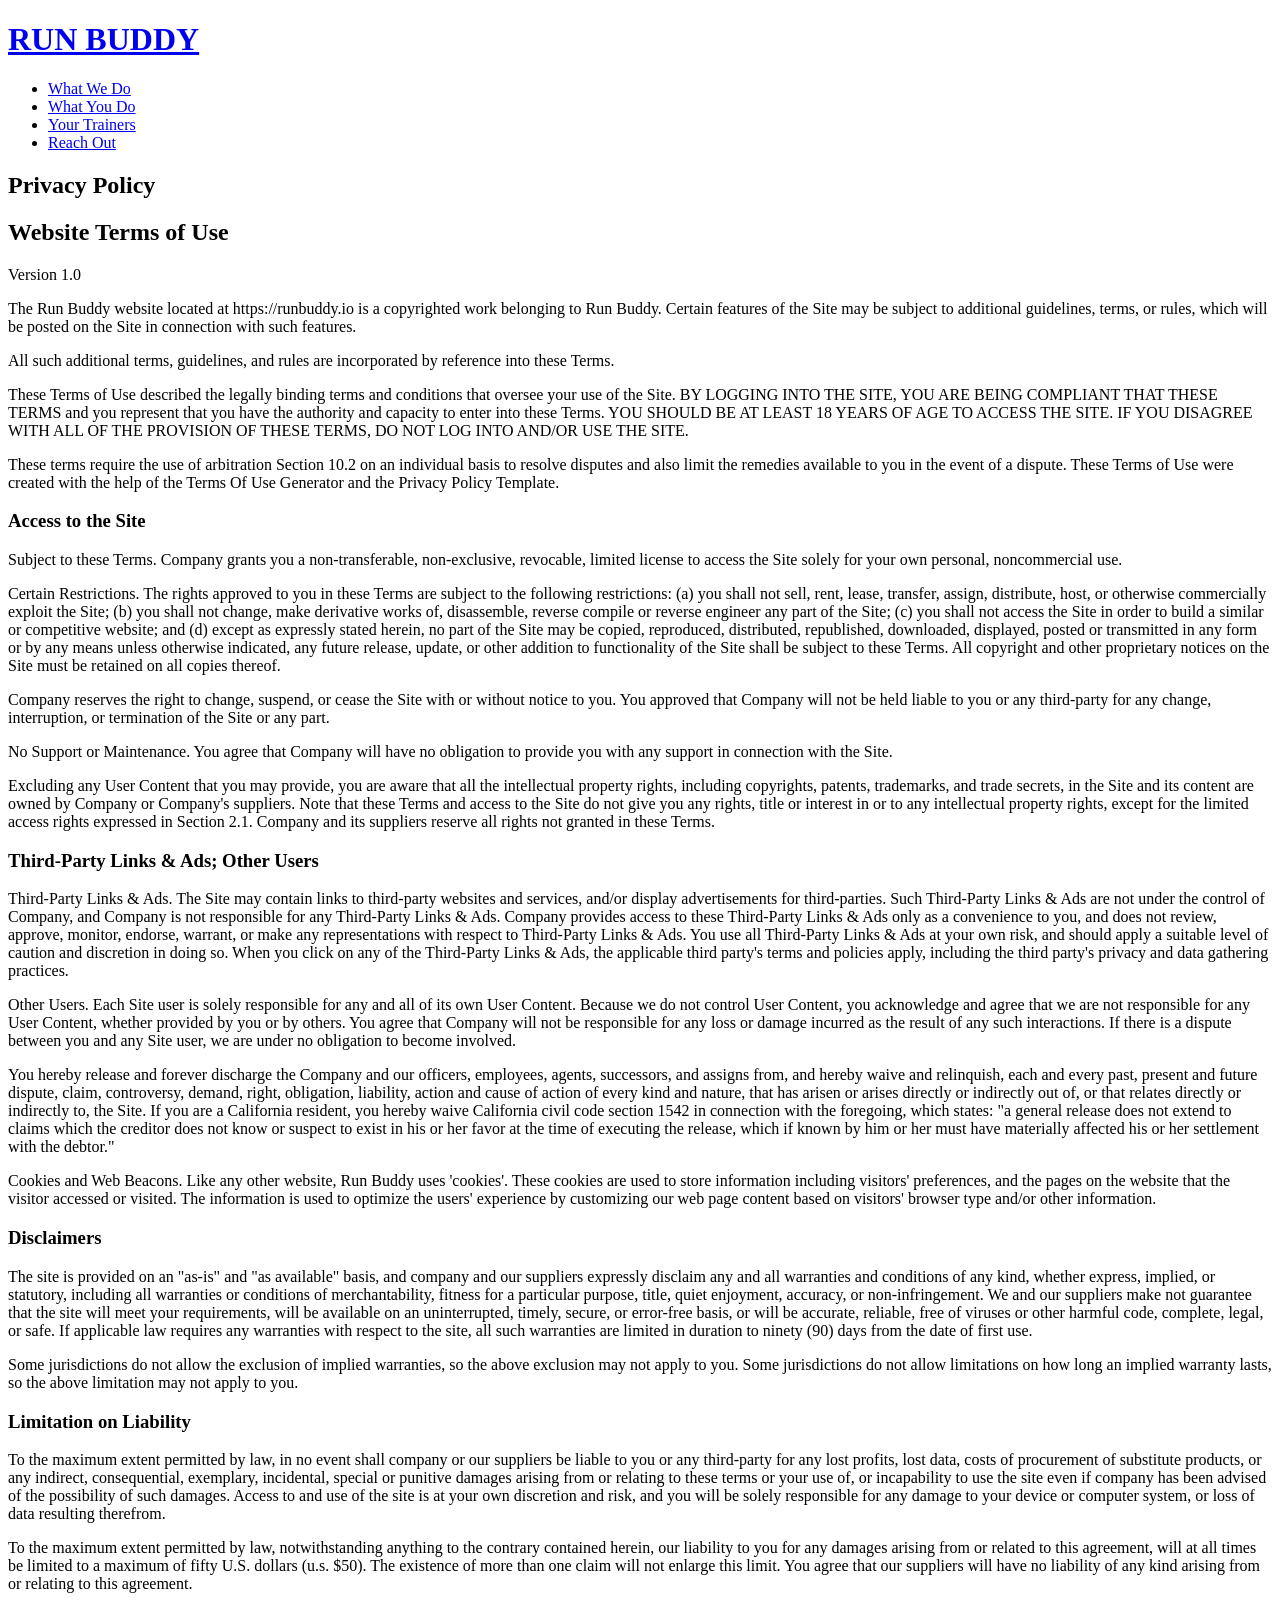
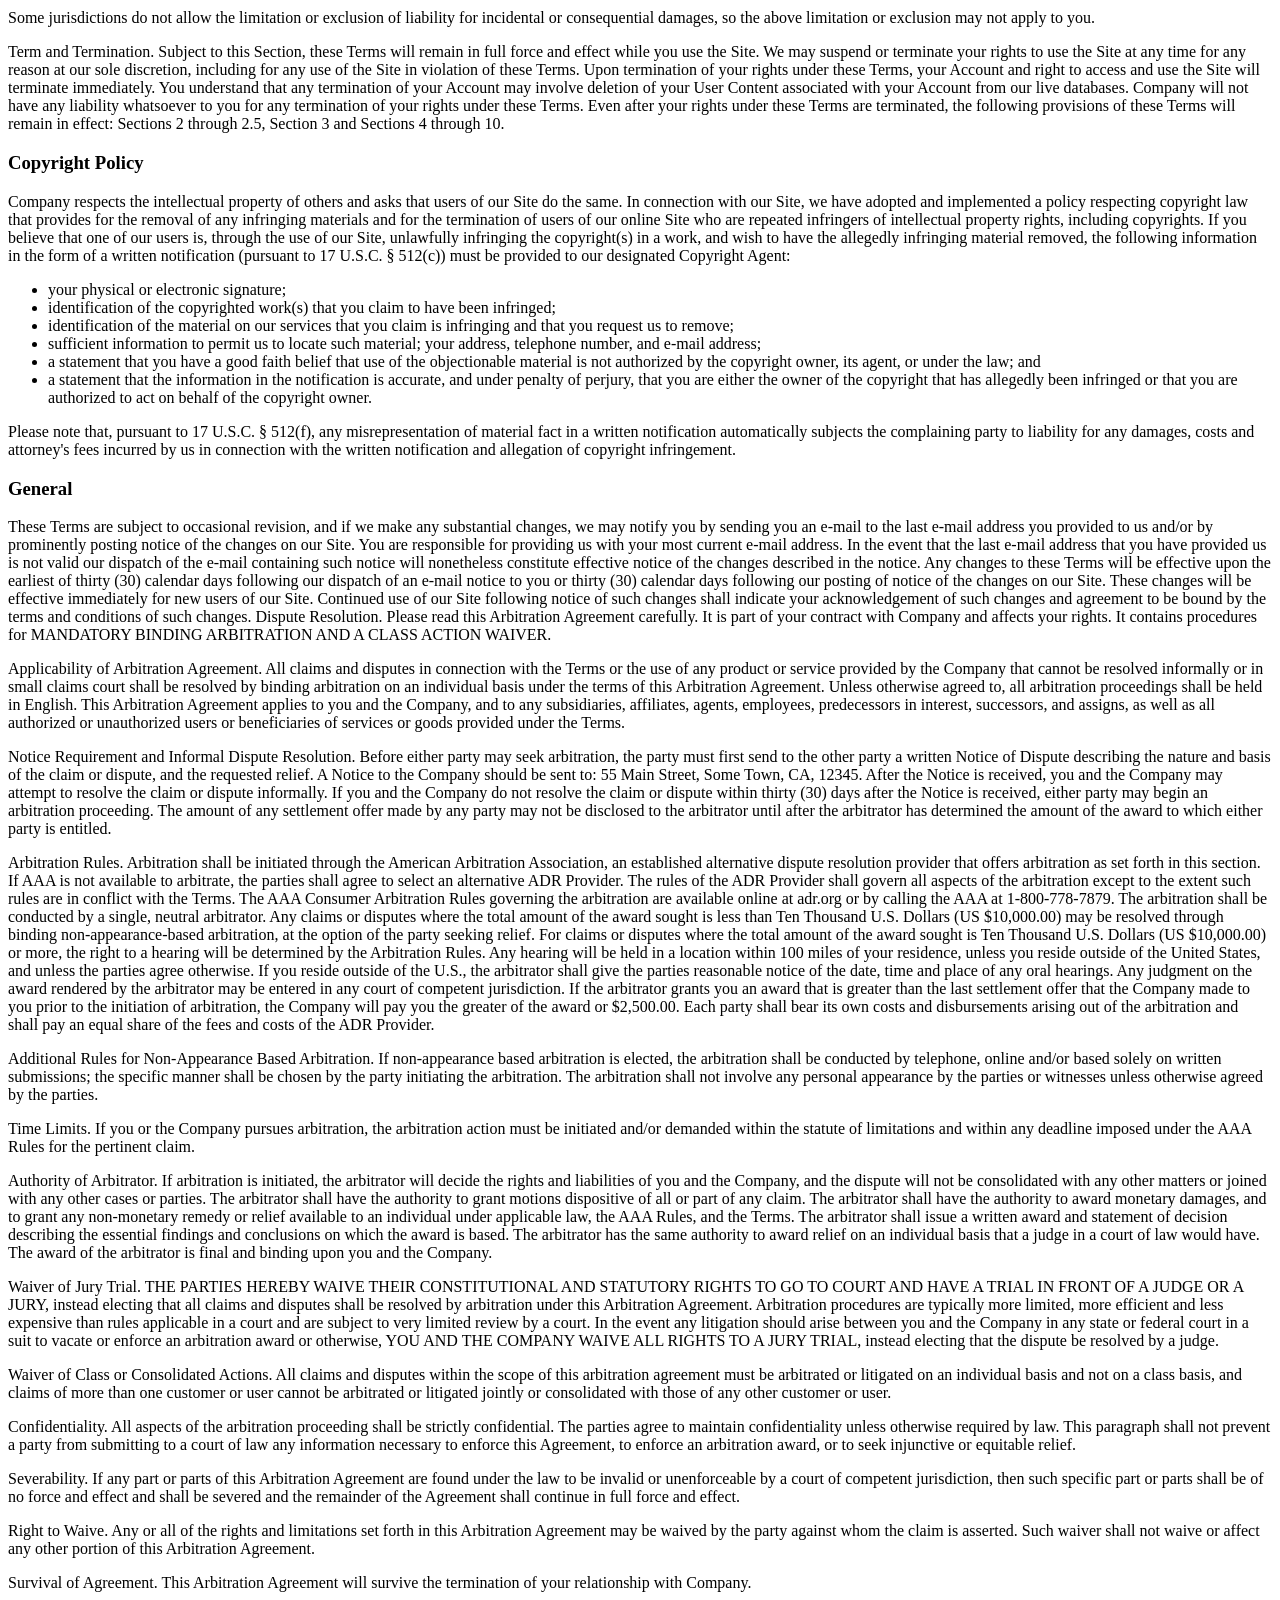
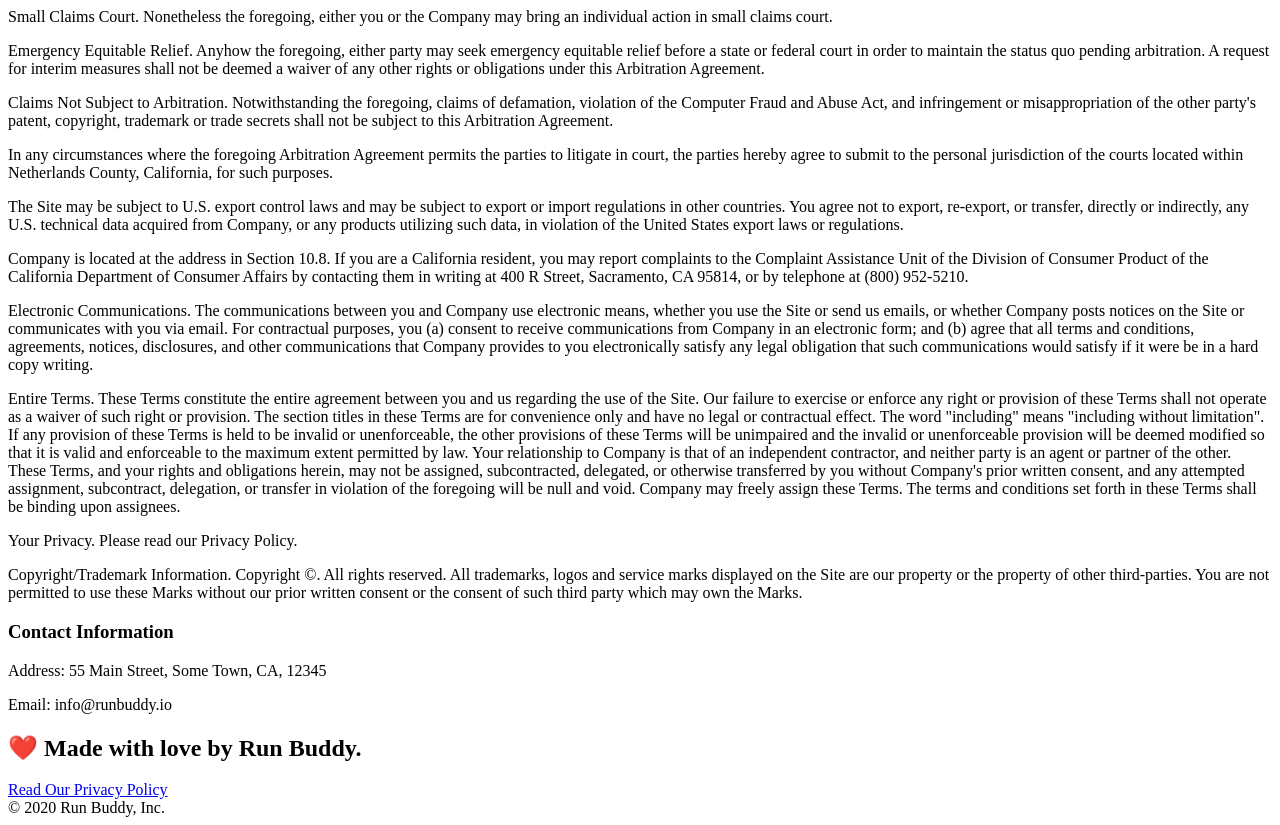
==== privacy-policy.html @ 6be56d96 "modified privacy page" ====
<!DOCTYPE html>
<html lang="en">
    <head>
        <meta http-equiv="Content-Type" content="text/html; charset=UTF-8" />
        <meta name="viewport" content="width=device-width, initial-scale=1.0">
        <title>Privacy Policy - Run Buddy</title>
        <link rel="stylesheet" href="./assets/css/styles.css"/>
        <link rel="stylesheet" href="./assets/css/secondary-styles.css"/>
        

    </head>
    <body>
        <!-- navigation -->
        <header>

            <h1>
                <a href="./index.html">RUN BUDDY</a>
            </h1>            
            <nav>       
                <!-- Unordered list element -->
                <ul>
                    <!-- List item element -->
                    <li>
                        <!-- Anchor element -->
                        <!-- making all of these lead back to home page-->
                        <a href="./index.html#what-we-do">What We Do</a>
                    </li>
                    <li>
                        <a href="./index.html#what-you-do">What You Do</a>
                    </li>
                    <li>
                        <a href="./index.html#your-trainers">Your Trainers</a>
                    </li>
                    <li>
                        <a href="./index.html#reach-out">Reach Out</a>
                    </li>
                </ul>
            </nav>
          </header>
        <section class="hero hero-secondary">
            <h2 class="page-title">
                Privacy Policy
            </h2>
        </section>
            <article class="policy-text">
                <h2 class="terms-of-use">
                    Website Terms of Use
                </h2>
            
                  <p>
                    Version 1.0
                  </p>
            
                  <p>
                    The Run Buddy website located at https://runbuddy.io is a copyrighted work belonging to Run Buddy. Certain
                    features of the Site may be subject to additional guidelines, terms, or rules, which will be posted on the Site
                    in connection with such features.
                  </p>
            
                  <p>
                    All such additional terms, guidelines, and rules are incorporated by reference into these Terms.
                  </p>
            
                  <p>
                    These Terms of Use described the legally binding terms and conditions that oversee your use of the Site. BY
                    LOGGING INTO THE SITE, YOU ARE BEING COMPLIANT THAT THESE TERMS and you represent that you have the authority
                    and capacity to enter into these Terms. YOU SHOULD BE AT LEAST 18 YEARS OF AGE TO ACCESS THE SITE. IF YOU
                    DISAGREE WITH ALL OF THE PROVISION OF THESE TERMS, DO NOT LOG INTO AND/OR USE THE SITE.
                  </p>
            
                  <p>
                    These terms require the use of arbitration Section 10.2 on an individual basis to resolve disputes and also
                    limit the remedies available to you in the event of a dispute. These Terms of Use were created with the help of
                    the Terms Of Use Generator and the Privacy Policy Template.
                  </p>
            
                  <h3>
                    Access to the Site
                  </h3>
            
                  <p>
                    Subject to these Terms. Company grants you a non-transferable, non-exclusive, revocable, limited license to
                    access the Site solely for your own personal, noncommercial use.
                  </p>
            
                  <p>
                    Certain Restrictions. The rights approved to you in these Terms are subject to the following restrictions: (a)
                    you shall not sell, rent, lease, transfer, assign, distribute, host, or otherwise commercially exploit the Site;
                    (b) you shall not change, make derivative works of, disassemble, reverse compile or reverse engineer any part of
                    the Site; (c) you shall not access the Site in order to build a similar or competitive website; and (d) except
                    as expressly stated herein, no part of the Site may be copied, reproduced, distributed, republished, downloaded,
                    displayed, posted or transmitted in any form or by any means unless otherwise indicated, any future release,
                    update, or other addition to functionality of the Site shall be subject to these Terms. All copyright and other
                    proprietary notices on the Site must be retained on all copies thereof.
                  </p>
            
                  <p>
                    Company reserves the right to change, suspend, or cease the Site with or without notice to you. You approved
                    that Company will not be held liable to you or any third-party for any change, interruption, or termination of
                    the Site or any part.
                  </p>
            
                  <p>
                    No Support or Maintenance. You agree that Company will have no obligation to provide you with any support in
                    connection with the Site.
                  </p>
            
                  <p>
                    Excluding any User Content that you may provide, you are aware that all the intellectual property rights,
                    including copyrights, patents, trademarks, and trade secrets, in the Site and its content are owned by Company
                    or Company's suppliers. Note that these Terms and access to the Site do not give you any rights, title or
                    interest in or to any intellectual property rights, except for the limited access rights expressed in Section
                    2.1. Company and its suppliers reserve all rights not granted in these Terms.
                  </p>
            
                  <h3>
                    Third-Party Links & Ads; Other Users
                  </h3>
            
                  <p>
                    Third-Party Links & Ads. The Site may contain links to third-party websites and services, and/or display
                    advertisements for third-parties. Such Third-Party Links & Ads are not under the control of Company, and Company
                    is not responsible for any Third-Party Links & Ads. Company provides access to these Third-Party Links & Ads
                    only as a convenience to you, and does not review, approve, monitor, endorse, warrant, or make any
                    representations with respect to Third-Party Links & Ads. You use all Third-Party Links & Ads at your own risk,
                    and should apply a suitable level of caution and discretion in doing so. When you click on any of the
                    Third-Party Links & Ads, the applicable third party's terms and policies apply, including the third party's
                    privacy and data gathering practices.
                  </p>
            
                  <p>
                    Other Users. Each Site user is solely responsible for any and all of its own User Content. Because we do not
                    control User Content, you acknowledge and agree that we are not responsible for any User Content, whether
                    provided by you or by others. You agree that Company will not be responsible for any loss or damage incurred as
                    the result of any such interactions. If there is a dispute between you and any Site user, we are under no
                    obligation to become involved.
                  </p>
            
                  <p>
                    You hereby release and forever discharge the Company and our officers, employees, agents, successors, and
                    assigns from, and hereby waive and relinquish, each and every past, present and future dispute, claim,
                    controversy, demand, right, obligation, liability, action and cause of action of every kind and nature, that has
                    arisen or arises directly or indirectly out of, or that relates directly or indirectly to, the Site. If you are
                    a California resident, you hereby waive California civil code section 1542 in connection with the foregoing,
                    which states: "a general release does not extend to claims which the creditor does not know or suspect to exist
                    in his or her favor at the time of executing the release, which if known by him or her must have materially
                    affected his or her settlement with the debtor."
                  </p>
            
                  <p>
                    Cookies and Web Beacons. Like any other website, Run Buddy uses 'cookies'. These cookies are used to store
                    information including visitors' preferences, and the pages on the website that the visitor accessed or visited.
                    The information is used to optimize the users' experience by customizing our web page content based on visitors'
                    browser type and/or other information.
                  </p>
            
                  <h3>
                    Disclaimers
                  </h3>
            
                  <p>
                    The site is provided on an "as-is" and "as available" basis, and company and our suppliers expressly disclaim
                    any and all warranties and conditions of any kind, whether express, implied, or statutory, including all
                    warranties or conditions of merchantability, fitness for a particular purpose, title, quiet enjoyment, accuracy,
                    or non-infringement. We and our suppliers make not guarantee that the site will meet your requirements, will be
                    available on an uninterrupted, timely, secure, or error-free basis, or will be accurate, reliable, free of
                    viruses or other harmful code, complete, legal, or safe. If applicable law requires any warranties with respect
                    to the site, all such warranties are limited in duration to ninety (90) days from the date of first use.
                  </p>
            
                  <p>
                    Some jurisdictions do not allow the exclusion of implied warranties, so the above exclusion may not apply to
                    you. Some jurisdictions do not allow limitations on how long an implied warranty lasts, so the above limitation
                    may not apply to you.
                  </p>
            
                  <h3>
                    Limitation on Liability
                  </h3>
            
                  <p>
                    To the maximum extent permitted by law, in no event shall company or our suppliers be liable to you or any
                    third-party for any lost profits, lost data, costs of procurement of substitute products, or any indirect,
                    consequential, exemplary, incidental, special or punitive damages arising from or relating to these terms or
                    your use of, or incapability to use the site even if company has been advised of the possibility of such
                    damages. Access to and use of the site is at your own discretion and risk, and you will be solely responsible
                    for any damage to your device or computer system, or loss of data resulting therefrom.
                  </p>
            
                  <p>
                    To the maximum extent permitted by law, notwithstanding anything to the contrary contained herein, our liability
                    to you for any damages arising from or related to this agreement, will at all times be limited to a maximum of
                    fifty U.S. dollars (u.s. $50). The existence of more than one claim will not enlarge this limit. You agree that
                    our suppliers will have no liability of any kind arising from or relating to this agreement.
                  </p>
            
                  <p>
                    Some jurisdictions do not allow the limitation or exclusion of liability for incidental or consequential
                    damages, so the above limitation or exclusion may not apply to you.
                  </p>
            
                  <p>
                    Term and Termination. Subject to this Section, these Terms will remain in full force and effect while you use
                    the Site. We may suspend or terminate your rights to use the Site at any time for any reason at our sole
                    discretion, including for any use of the Site in violation of these Terms. Upon termination of your rights under
                    these Terms, your Account and right to access and use the Site will terminate immediately. You understand that
                    any termination of your Account may involve deletion of your User Content associated with your Account from our
                    live databases. Company will not have any liability whatsoever to you for any termination of your rights under
                    these Terms. Even after your rights under these Terms are terminated, the following provisions of these Terms
                    will remain in effect: Sections 2 through 2.5, Section 3 and Sections 4 through 10.
                  </p>
            
                  <h3>
                    Copyright Policy
                  </h3>
            
                  <p>
                    Company respects the intellectual property of others and asks that users of our Site do the same. In connection
                    with our Site, we have adopted and implemented a policy respecting copyright law that provides for the removal
                    of any infringing materials and for the termination of users of our online Site who are repeated infringers of
                    intellectual property rights, including copyrights. If you believe that one of our users is, through the use of
                    our Site, unlawfully infringing the copyright(s) in a work, and wish to have the allegedly infringing material
                    removed, the following information in the form of a written notification (pursuant to 17 U.S.C. § 512(c)) must
                    be provided to our designated Copyright Agent:
                  </p>
            
                  <ul>
                    <li>
                      your physical or electronic signature;
                    </li>
                    <li>
                      identification of the copyrighted work(s) that you claim to have been infringed;
                    </li>
                    <li>
                      identification of the material on our services that you claim is infringing and that you request us to remove;
                    </li>
                    <li>
                      sufficient information to permit us to locate such material; your address, telephone number, and e-mail
                      address;
                    </li>
                    <li>
                      a statement that you have a good faith belief that use of the objectionable material is not authorized by the
                      copyright owner, its agent, or under the law; and
                    </li>
                    <li>
                      a statement that the information in the notification is accurate, and under penalty of perjury, that you are
                      either the owner of the copyright that has allegedly been infringed or that you are authorized to act on
                      behalf of the copyright owner.
                    </li>
                  </ul>
            
                  <p>
                    Please note that, pursuant to 17 U.S.C. § 512(f), any misrepresentation of material fact in a written
                    notification automatically subjects the complaining party to liability for any damages, costs and attorney's
                    fees incurred by us in connection with the written notification and allegation of copyright infringement.
                  </p>
            
                  <h3>
                    General
                  </h3>
            
                  <p>
                    These Terms are subject to occasional revision, and if we make any substantial changes, we may notify you by
                    sending you an e-mail to the last e-mail address you provided to us and/or by prominently posting notice of the
                    changes on our Site. You are responsible for providing us with your most current e-mail address. In the event
                    that the last e-mail address that you have provided us is not valid our dispatch of the e-mail containing such
                    notice will nonetheless constitute effective notice of the changes described in the notice. Any changes to these
                    Terms will be effective upon the earliest of thirty (30) calendar days following our dispatch of an e-mail
                    notice to you or thirty (30) calendar days following our posting of notice of the changes on our Site. These
                    changes will be effective immediately for new users of our Site. Continued use of our Site following notice of
                    such changes shall indicate your acknowledgement of such changes and agreement to be bound by the terms and
                    conditions of such changes. Dispute Resolution. Please read this Arbitration Agreement carefully. It is part of
                    your contract with Company and affects your rights. It contains procedures for MANDATORY BINDING ARBITRATION AND
                    A CLASS ACTION WAIVER.
                  </p>
            
                  <p>
                    Applicability of Arbitration Agreement. All claims and disputes in connection with the Terms or the use of any
                    product or service provided by the Company that cannot be resolved informally or in small claims court shall be
                    resolved by binding arbitration on an individual basis under the terms of this Arbitration Agreement. Unless
                    otherwise agreed to, all arbitration proceedings shall be held in English. This Arbitration Agreement applies to
                    you and the Company, and to any subsidiaries, affiliates, agents, employees, predecessors in interest,
                    successors, and assigns, as well as all authorized or unauthorized users or beneficiaries of services or goods
                    provided under the Terms.
                  </p>
            
                  <p>
                    Notice Requirement and Informal Dispute Resolution. Before either party may seek arbitration, the party must
                    first send to the other party a written Notice of Dispute describing the nature and basis of the claim or
                    dispute, and the requested relief. A Notice to the Company should be sent to: 55 Main Street, Some Town, CA,
                    12345. After the Notice is received, you and the Company may attempt to resolve the claim or dispute informally.
                    If you and the Company do not resolve the claim or dispute within thirty (30) days after the Notice is received,
                    either party may begin an arbitration proceeding. The amount of any settlement offer made by any party may not
                    be disclosed to the arbitrator until after the arbitrator has determined the amount of the award to which either
                    party is entitled.
                  </p>
            
                  <p>
                    Arbitration Rules. Arbitration shall be initiated through the American Arbitration Association, an established
                    alternative dispute resolution provider that offers arbitration as set forth in this section. If AAA is not
                    available to arbitrate, the parties shall agree to select an alternative ADR Provider. The rules of the ADR
                    Provider shall govern all aspects of the arbitration except to the extent such rules are in conflict with the
                    Terms. The AAA Consumer Arbitration Rules governing the arbitration are available online at adr.org or by
                    calling the AAA at 1-800-778-7879. The arbitration shall be conducted by a single, neutral arbitrator. Any
                    claims or disputes where the total amount of the award sought is less than Ten Thousand U.S. Dollars (US
                    $10,000.00) may be resolved through binding non-appearance-based arbitration, at the option of the party seeking
                    relief. For claims or disputes where the total amount of the award sought is Ten Thousand U.S. Dollars (US
                    $10,000.00) or more, the right to a hearing will be determined by the Arbitration Rules. Any hearing will be
                    held in a location within 100 miles of your residence, unless you reside outside of the United States, and
                    unless the parties agree otherwise. If you reside outside of the U.S., the arbitrator shall give the parties
                    reasonable notice of the date, time and place of any oral hearings. Any judgment on the award rendered by the
                    arbitrator may be entered in any court of competent jurisdiction. If the arbitrator grants you an award that is
                    greater than the last settlement offer that the Company made to you prior to the initiation of arbitration, the
                    Company will pay you the greater of the award or $2,500.00. Each party shall bear its own costs and
                    disbursements arising out of the arbitration and shall pay an equal share of the fees and costs of the ADR
                    Provider.
                  </p>
            
                  <p>
                    Additional Rules for Non-Appearance Based Arbitration. If non-appearance based arbitration is elected, the
                    arbitration shall be conducted by telephone, online and/or based solely on written submissions; the specific
                    manner shall be chosen by the party initiating the arbitration. The arbitration shall not involve any personal
                    appearance by the parties or witnesses unless otherwise agreed by the parties.
                  </p>
            
                  <p>
                    Time Limits. If you or the Company pursues arbitration, the arbitration action must be initiated and/or demanded
                    within the statute of limitations and within any deadline imposed under the AAA Rules for the pertinent claim.
                  </p>
            
                  <p>
                    Authority of Arbitrator. If arbitration is initiated, the arbitrator will decide the rights and liabilities of
                    you and the Company, and the dispute will not be consolidated with any other matters or joined with any other
                    cases or parties. The arbitrator shall have the authority to grant motions dispositive of all or part of any
                    claim. The arbitrator shall have the authority to award monetary damages, and to grant any non-monetary remedy
                    or relief available to an individual under applicable law, the AAA Rules, and the Terms. The arbitrator shall
                    issue a written award and statement of decision describing the essential findings and conclusions on which the
                    award is based. The arbitrator has the same authority to award relief on an individual basis that a judge in a
                    court of law would have. The award of the arbitrator is final and binding upon you and the Company.
                  </p>
            
                  <p>
                    Waiver of Jury Trial. THE PARTIES HEREBY WAIVE THEIR CONSTITUTIONAL AND STATUTORY RIGHTS TO GO TO COURT AND HAVE
                    A TRIAL IN FRONT OF A JUDGE OR A JURY, instead electing that all claims and disputes shall be resolved by
                    arbitration under this Arbitration Agreement. Arbitration procedures are typically more limited, more efficient
                    and less expensive than rules applicable in a court and are subject to very limited review by a court. In the
                    event any litigation should arise between you and the Company in any state or federal court in a suit to vacate
                    or enforce an arbitration award or otherwise, YOU AND THE COMPANY WAIVE ALL RIGHTS TO A JURY TRIAL, instead
                    electing that the dispute be resolved by a judge.
                  </p>
            
                  <p>
                    Waiver of Class or Consolidated Actions. All claims and disputes within the scope of this arbitration agreement
                    must be arbitrated or litigated on an individual basis and not on a class basis, and claims of more than one
                    customer or user cannot be arbitrated or litigated jointly or consolidated with those of any other customer or
                    user.
                  </p>
            
                  <p>
                    Confidentiality. All aspects of the arbitration proceeding shall be strictly confidential. The parties agree to
                    maintain confidentiality unless otherwise required by law. This paragraph shall not prevent a party from
                    submitting to a court of law any information necessary to enforce this Agreement, to enforce an arbitration
                    award, or to seek injunctive or equitable relief.
                  </p>
            
                  <p>
                    Severability. If any part or parts of this Arbitration Agreement are found under the law to be invalid or
                    unenforceable by a court of competent jurisdiction, then such specific part or parts shall be of no force and
                    effect and shall be severed and the remainder of the Agreement shall continue in full force and effect.
                  </p>
            
                  <p>
                    Right to Waive. Any or all of the rights and limitations set forth in this Arbitration Agreement may be waived
                    by the party against whom the claim is asserted. Such waiver shall not waive or affect any other portion of this
                    Arbitration Agreement.
                  </p>
            
                  <p>
                    Survival of Agreement. This Arbitration Agreement will survive the termination of your relationship with
                    Company.
                  </p>
            
                  <p>
                    Small Claims Court. Nonetheless the foregoing, either you or the Company may bring an individual action in small
                    claims court.
                  </p>
            
                  <p>
                    Emergency Equitable Relief. Anyhow the foregoing, either party may seek emergency equitable relief before a
                    state or federal court in order to maintain the status quo pending arbitration. A request for interim measures
                    shall not be deemed a waiver of any other rights or obligations under this Arbitration Agreement.
                  </p>
            
                  <p>
                    Claims Not Subject to Arbitration. Notwithstanding the foregoing, claims of defamation, violation of the
                    Computer Fraud and Abuse Act, and infringement or misappropriation of the other party's patent, copyright,
                    trademark or trade secrets shall not be subject to this Arbitration Agreement.
                  </p>
            
                  <p>
                    In any circumstances where the foregoing Arbitration Agreement permits the parties to litigate in court, the
                    parties hereby agree to submit to the personal jurisdiction of the courts located within Netherlands County,
                    California, for such purposes.
                  </p>
            
                  <p>
                    The Site may be subject to U.S. export control laws and may be subject to export or import regulations in other
                    countries. You agree not to export, re-export, or transfer, directly or indirectly, any U.S. technical data
                    acquired from Company, or any products utilizing such data, in violation of the United States export laws or
                    regulations.
                  </p>
            
                  <p>
                    Company is located at the address in Section 10.8. If you are a California resident, you may report complaints
                    to the Complaint Assistance Unit of the Division of Consumer Product of the California Department of Consumer
                    Affairs by contacting them in writing at 400 R Street, Sacramento, CA 95814, or by telephone at (800) 952-5210.
                  </p>
            
                  <p>
                    Electronic Communications. The communications between you and Company use electronic means, whether you use the
                    Site or send us emails, or whether Company posts notices on the Site or communicates with you via email. For
                    contractual purposes, you (a) consent to receive communications from Company in an electronic form; and (b)
                    agree that all terms and conditions, agreements, notices, disclosures, and other communications that Company
                    provides to you electronically satisfy any legal obligation that such communications would satisfy if it were be
                    in a hard copy writing.
                  </p>
            
                  <p>
                    Entire Terms. These Terms constitute the entire agreement between you and us regarding the use of the Site. Our
                    failure to exercise or enforce any right or provision of these Terms shall not operate as a waiver of such right
                    or provision. The section titles in these Terms are for convenience only and have no legal or contractual
                    effect. The word "including" means "including without limitation". If any provision of these Terms is held to be
                    invalid or unenforceable, the other provisions of these Terms will be unimpaired and the invalid or
                    unenforceable provision will be deemed modified so that it is valid and enforceable to the maximum extent
                    permitted by law. Your relationship to Company is that of an independent contractor, and neither party is an
                    agent or partner of the other. These Terms, and your rights and obligations herein, may not be assigned,
                    subcontracted, delegated, or otherwise transferred by you without Company's prior written consent, and any
                    attempted assignment, subcontract, delegation, or transfer in violation of the foregoing will be null and void.
                    Company may freely assign these Terms. The terms and conditions set forth in these Terms shall be binding upon
                    assignees.
                  </p>
            
                  <p>
                    Your Privacy. Please read our Privacy Policy.
                  </p>
            
                  <p>
                    Copyright/Trademark Information. Copyright ©. All rights reserved. All trademarks, logos and service marks
                    displayed on the Site are our property or the property of other third-parties. You are not permitted to use
                    these Marks without our prior written consent or the consent of such third party which may own the Marks.
                  </p>
            
                  <h3>
                    Contact Information
                  </h3>
            
                  <p class ="privacy-contact">
                    Address: 55 Main Street, Some Town, CA, 12345
                  </p>
            
                  <p class="privacy-contact">
                    Email: info@runbuddy.io
                  </p>
            </article>
        <footer>
            <h2>❤️ Made with love by Run Buddy.</h2>
                <div>
                    <a href="./privacy-policy.html">Read Our Privacy Policy</a>
                    <br/>
                    &copy; 2020 Run Buddy, Inc.
                </div>
        </footer>
    </body>
</html>
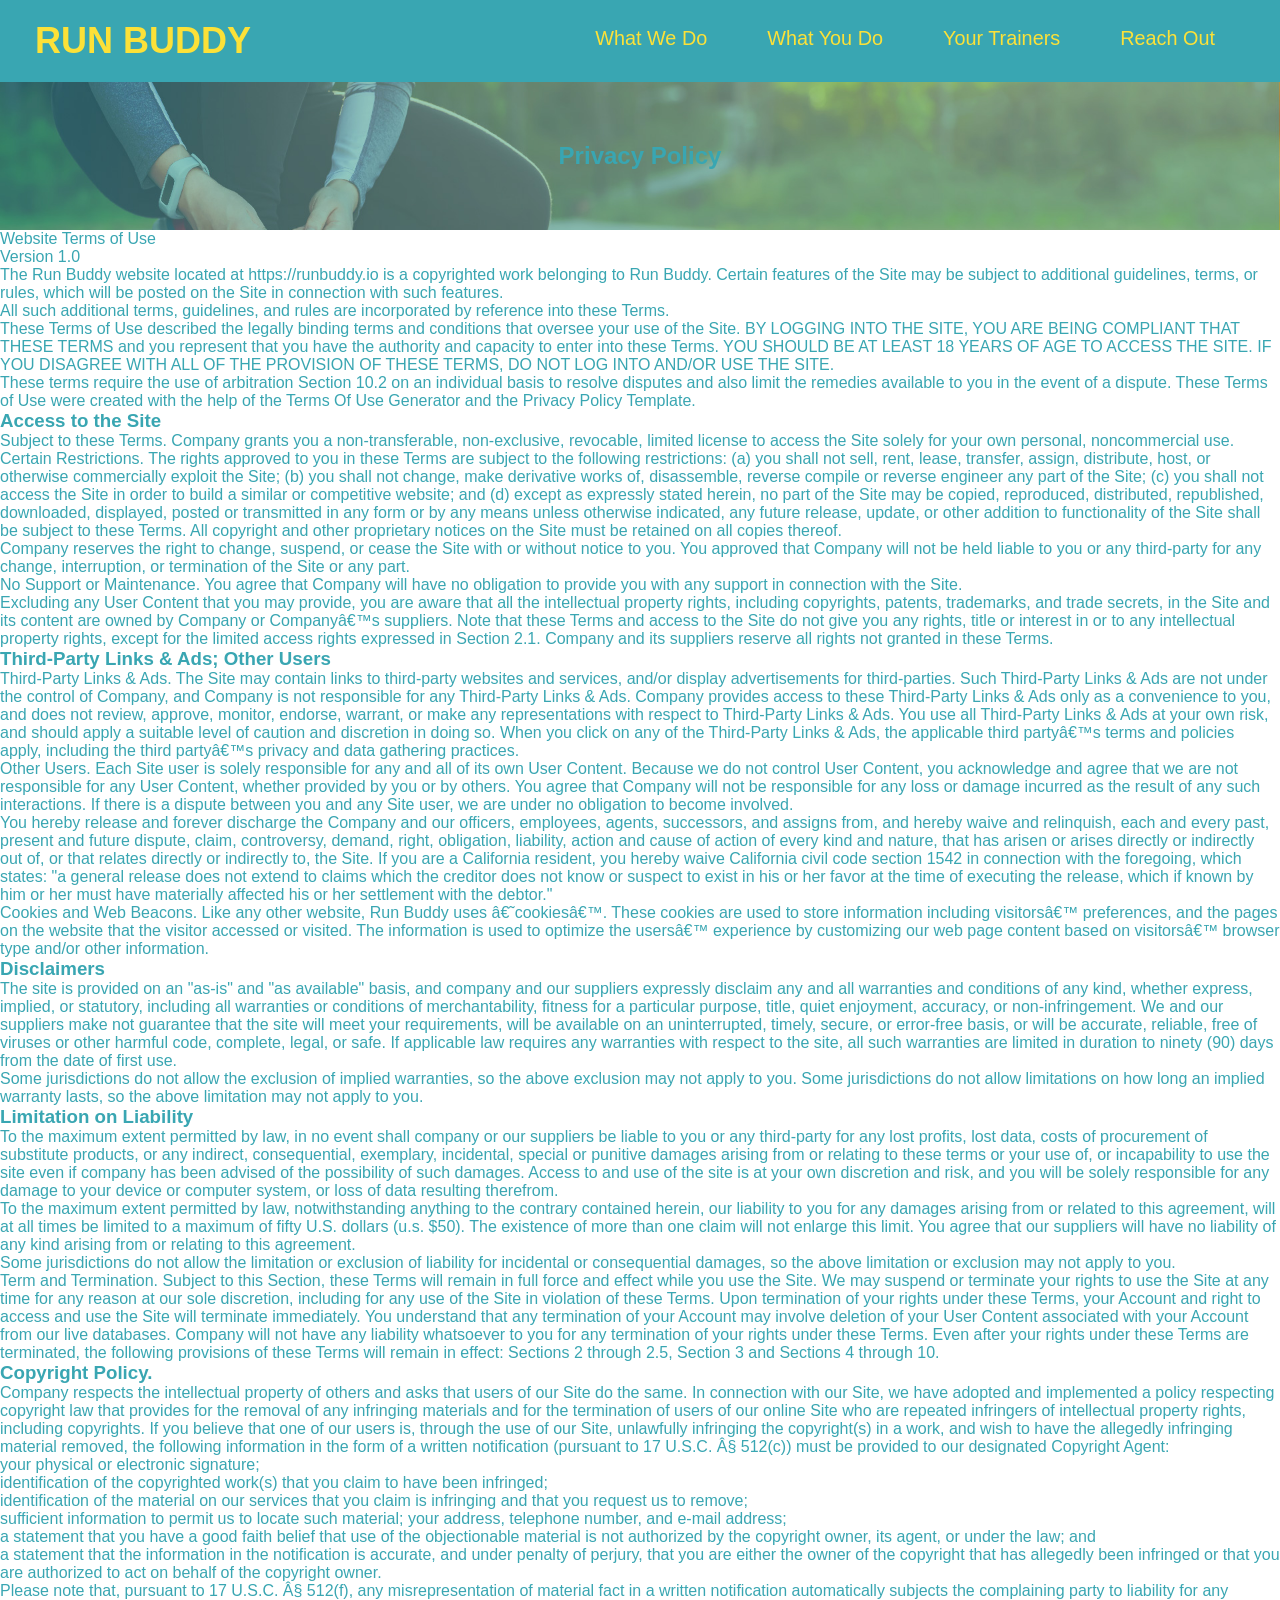
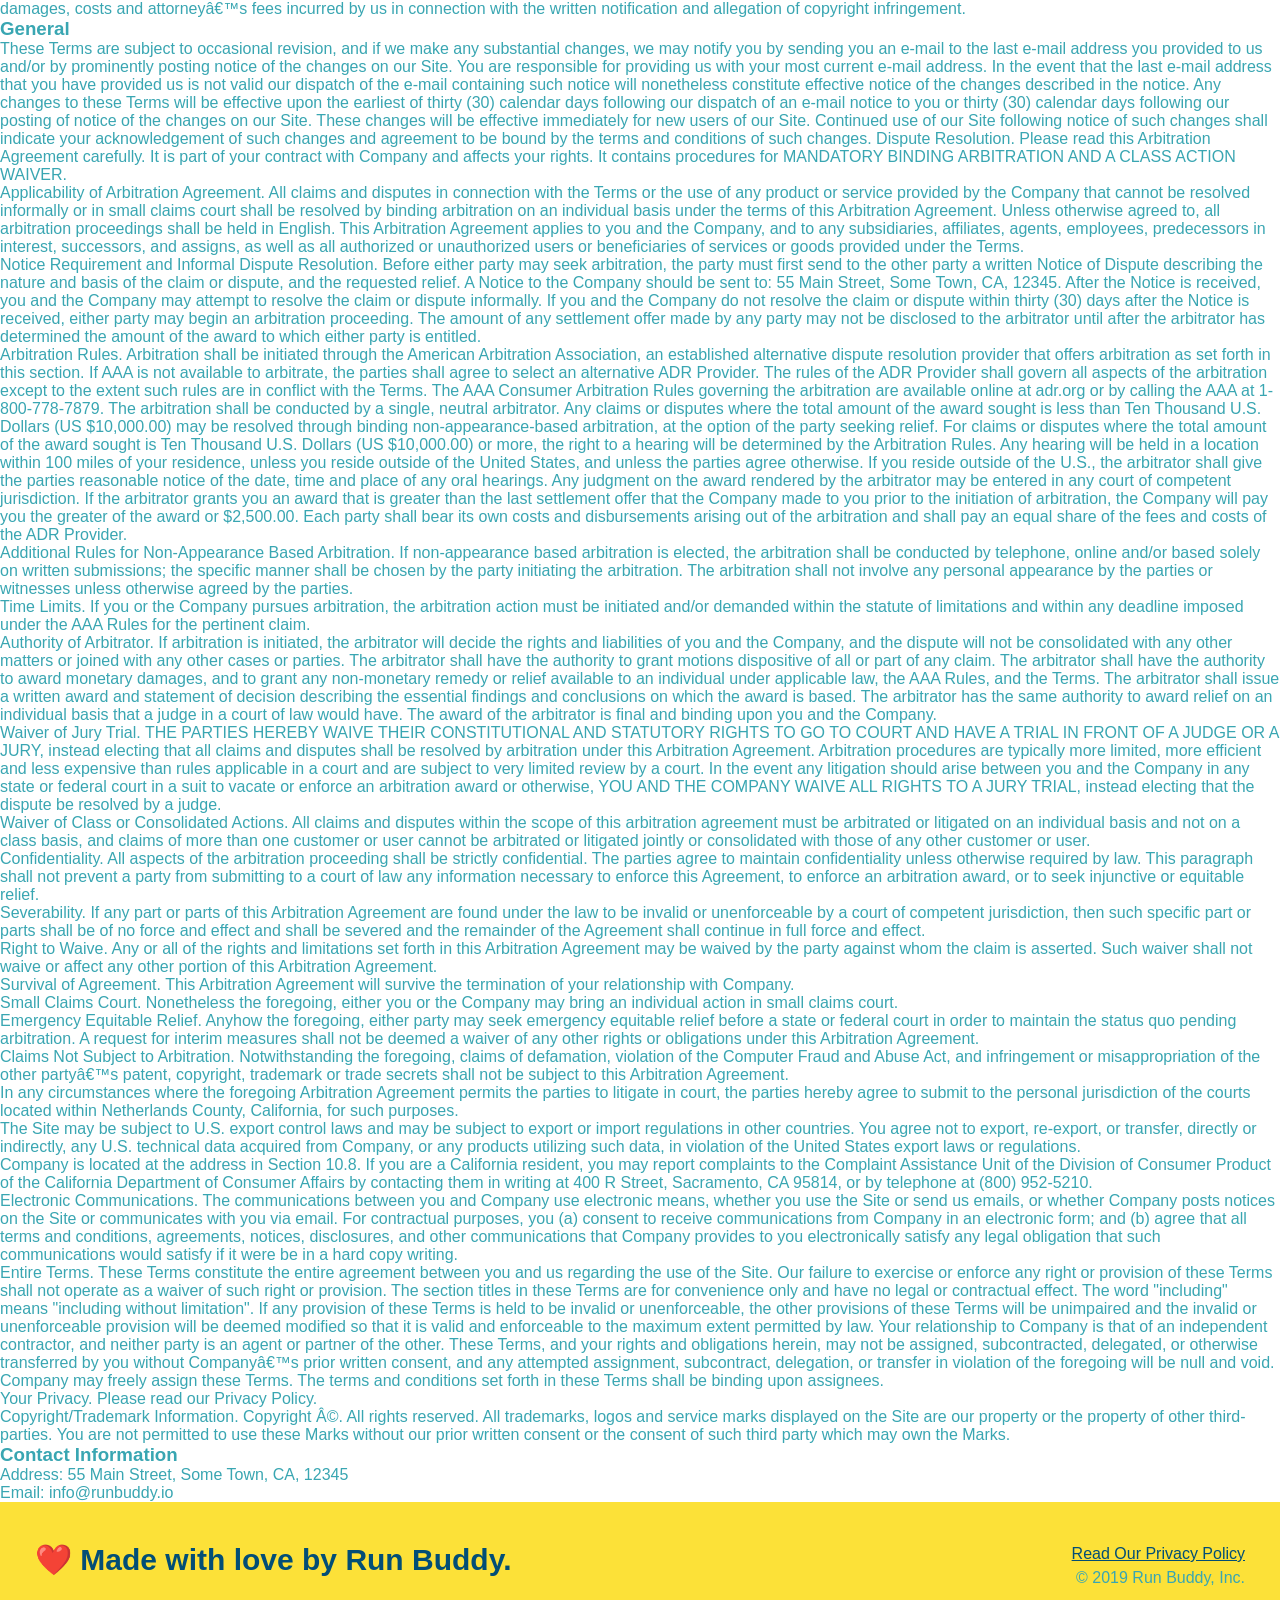
==== commit a7e501bd: "updated project" ====
--- a/privacy-policy.html
+++ b/privacy-policy.html
@@ -1,475 +1,469 @@
 <!DOCTYPE html>
 <html lang="en">
-    <head>
-        <meta http-equiv="Content-Type" content="text/html; charset=UTF-8" />
-        <meta name="viewport" content="width=device-width, initial-scale=1.0">
-        <title>Privacy Policy - Run Buddy</title>
-        <link rel="stylesheet" href="./assets/css/styles.css"/>
-        <link rel="stylesheet" href="./assets/css/secondary-styles.css"/>
-        
+<head>
+    <!--Link Stylesheet-->
+   <link rel="stylesheet" type="text/css" href="assets/css/style.css">
+   <link rel="stylesheet" type= "text/css" href="assets/css/secondary-styles.css">
+    <meta charset="UTF-8">
+    <title>Privacy Policy - Run Buddy</title>
+</head>
+<body>
+    <!--navigation-->
+    <header>
+        <h1>
+            <a href="/run-buddy">RUN BUDDY</a>
+        </h1>
+        <nav>
+            <!--Unordered list element-->
+            <ul>
+                <!--List item element-->
+                <li>
+                    <!--Anchor element-->
+                    <a href="index.html#what-we-do">What We Do</a>
+                </li>
+                <li>
+                    <a href="index.html#what-you-do">What You Do</a>
+                </li>
+                <li>
+                    <a href="index.html#your-trainers">Your Trainers</a>
+                </li>
+                <li>
+                    <a href="index.html#reach-out">Reach Out</a>
+                </li>
+            </ul>
+        </nav>
+    </header>
 
-    </head>
-    <body>
-        <!-- navigation -->
-        <header>
-
-            <h1>
-                <a href="./index.html">RUN BUDDY</a>
-            </h1>            
-            <nav>       
-                <!-- Unordered list element -->
-                <ul>
-                    <!-- List item element -->
-                    <li>
-                        <!-- Anchor element -->
-                        <!-- making all of these lead back to home page-->
-                        <a href="./index.html#what-we-do">What We Do</a>
-                    </li>
-                    <li>
-                        <a href="./index.html#what-you-do">What You Do</a>
-                    </li>
-                    <li>
-                        <a href="./index.html#your-trainers">Your Trainers</a>
-                    </li>
-                    <li>
-                        <a href="./index.html#reach-out">Reach Out</a>
-                    </li>
-                </ul>
-            </nav>
-          </header>
-        <section class="hero hero-secondary">
-            <h2 class="page-title">
-                Privacy Policy
-            </h2>
-        </section>
-            <article class="policy-text">
-                <h2 class="terms-of-use">
-                    Website Terms of Use
-                </h2>
-            
-                  <p>
-                    Version 1.0
-                  </p>
-            
-                  <p>
-                    The Run Buddy website located at https://runbuddy.io is a copyrighted work belonging to Run Buddy. Certain
-                    features of the Site may be subject to additional guidelines, terms, or rules, which will be posted on the Site
-                    in connection with such features.
-                  </p>
-            
-                  <p>
-                    All such additional terms, guidelines, and rules are incorporated by reference into these Terms.
-                  </p>
-            
-                  <p>
-                    These Terms of Use described the legally binding terms and conditions that oversee your use of the Site. BY
-                    LOGGING INTO THE SITE, YOU ARE BEING COMPLIANT THAT THESE TERMS and you represent that you have the authority
-                    and capacity to enter into these Terms. YOU SHOULD BE AT LEAST 18 YEARS OF AGE TO ACCESS THE SITE. IF YOU
-                    DISAGREE WITH ALL OF THE PROVISION OF THESE TERMS, DO NOT LOG INTO AND/OR USE THE SITE.
-                  </p>
-            
-                  <p>
-                    These terms require the use of arbitration Section 10.2 on an individual basis to resolve disputes and also
-                    limit the remedies available to you in the event of a dispute. These Terms of Use were created with the help of
-                    the Terms Of Use Generator and the Privacy Policy Template.
-                  </p>
-            
-                  <h3>
-                    Access to the Site
-                  </h3>
-            
-                  <p>
-                    Subject to these Terms. Company grants you a non-transferable, non-exclusive, revocable, limited license to
-                    access the Site solely for your own personal, noncommercial use.
-                  </p>
-            
-                  <p>
-                    Certain Restrictions. The rights approved to you in these Terms are subject to the following restrictions: (a)
-                    you shall not sell, rent, lease, transfer, assign, distribute, host, or otherwise commercially exploit the Site;
-                    (b) you shall not change, make derivative works of, disassemble, reverse compile or reverse engineer any part of
-                    the Site; (c) you shall not access the Site in order to build a similar or competitive website; and (d) except
-                    as expressly stated herein, no part of the Site may be copied, reproduced, distributed, republished, downloaded,
-                    displayed, posted or transmitted in any form or by any means unless otherwise indicated, any future release,
-                    update, or other addition to functionality of the Site shall be subject to these Terms. All copyright and other
-                    proprietary notices on the Site must be retained on all copies thereof.
-                  </p>
-            
-                  <p>
-                    Company reserves the right to change, suspend, or cease the Site with or without notice to you. You approved
-                    that Company will not be held liable to you or any third-party for any change, interruption, or termination of
-                    the Site or any part.
-                  </p>
-            
-                  <p>
-                    No Support or Maintenance. You agree that Company will have no obligation to provide you with any support in
-                    connection with the Site.
-                  </p>
-            
-                  <p>
-                    Excluding any User Content that you may provide, you are aware that all the intellectual property rights,
-                    including copyrights, patents, trademarks, and trade secrets, in the Site and its content are owned by Company
-                    or Company's suppliers. Note that these Terms and access to the Site do not give you any rights, title or
-                    interest in or to any intellectual property rights, except for the limited access rights expressed in Section
-                    2.1. Company and its suppliers reserve all rights not granted in these Terms.
-                  </p>
-            
-                  <h3>
-                    Third-Party Links & Ads; Other Users
-                  </h3>
-            
-                  <p>
-                    Third-Party Links & Ads. The Site may contain links to third-party websites and services, and/or display
-                    advertisements for third-parties. Such Third-Party Links & Ads are not under the control of Company, and Company
-                    is not responsible for any Third-Party Links & Ads. Company provides access to these Third-Party Links & Ads
-                    only as a convenience to you, and does not review, approve, monitor, endorse, warrant, or make any
-                    representations with respect to Third-Party Links & Ads. You use all Third-Party Links & Ads at your own risk,
-                    and should apply a suitable level of caution and discretion in doing so. When you click on any of the
-                    Third-Party Links & Ads, the applicable third party's terms and policies apply, including the third party's
-                    privacy and data gathering practices.
-                  </p>
-            
-                  <p>
-                    Other Users. Each Site user is solely responsible for any and all of its own User Content. Because we do not
-                    control User Content, you acknowledge and agree that we are not responsible for any User Content, whether
-                    provided by you or by others. You agree that Company will not be responsible for any loss or damage incurred as
-                    the result of any such interactions. If there is a dispute between you and any Site user, we are under no
-                    obligation to become involved.
-                  </p>
-            
-                  <p>
-                    You hereby release and forever discharge the Company and our officers, employees, agents, successors, and
-                    assigns from, and hereby waive and relinquish, each and every past, present and future dispute, claim,
-                    controversy, demand, right, obligation, liability, action and cause of action of every kind and nature, that has
-                    arisen or arises directly or indirectly out of, or that relates directly or indirectly to, the Site. If you are
-                    a California resident, you hereby waive California civil code section 1542 in connection with the foregoing,
-                    which states: "a general release does not extend to claims which the creditor does not know or suspect to exist
-                    in his or her favor at the time of executing the release, which if known by him or her must have materially
-                    affected his or her settlement with the debtor."
-                  </p>
-            
-                  <p>
-                    Cookies and Web Beacons. Like any other website, Run Buddy uses 'cookies'. These cookies are used to store
-                    information including visitors' preferences, and the pages on the website that the visitor accessed or visited.
-                    The information is used to optimize the users' experience by customizing our web page content based on visitors'
-                    browser type and/or other information.
-                  </p>
-            
-                  <h3>
-                    Disclaimers
-                  </h3>
-            
-                  <p>
-                    The site is provided on an "as-is" and "as available" basis, and company and our suppliers expressly disclaim
-                    any and all warranties and conditions of any kind, whether express, implied, or statutory, including all
-                    warranties or conditions of merchantability, fitness for a particular purpose, title, quiet enjoyment, accuracy,
-                    or non-infringement. We and our suppliers make not guarantee that the site will meet your requirements, will be
-                    available on an uninterrupted, timely, secure, or error-free basis, or will be accurate, reliable, free of
-                    viruses or other harmful code, complete, legal, or safe. If applicable law requires any warranties with respect
-                    to the site, all such warranties are limited in duration to ninety (90) days from the date of first use.
-                  </p>
-            
-                  <p>
-                    Some jurisdictions do not allow the exclusion of implied warranties, so the above exclusion may not apply to
-                    you. Some jurisdictions do not allow limitations on how long an implied warranty lasts, so the above limitation
-                    may not apply to you.
-                  </p>
-            
-                  <h3>
-                    Limitation on Liability
-                  </h3>
-            
-                  <p>
-                    To the maximum extent permitted by law, in no event shall company or our suppliers be liable to you or any
-                    third-party for any lost profits, lost data, costs of procurement of substitute products, or any indirect,
-                    consequential, exemplary, incidental, special or punitive damages arising from or relating to these terms or
-                    your use of, or incapability to use the site even if company has been advised of the possibility of such
-                    damages. Access to and use of the site is at your own discretion and risk, and you will be solely responsible
-                    for any damage to your device or computer system, or loss of data resulting therefrom.
-                  </p>
-            
-                  <p>
-                    To the maximum extent permitted by law, notwithstanding anything to the contrary contained herein, our liability
-                    to you for any damages arising from or related to this agreement, will at all times be limited to a maximum of
-                    fifty U.S. dollars (u.s. $50). The existence of more than one claim will not enlarge this limit. You agree that
-                    our suppliers will have no liability of any kind arising from or relating to this agreement.
-                  </p>
-            
-                  <p>
-                    Some jurisdictions do not allow the limitation or exclusion of liability for incidental or consequential
-                    damages, so the above limitation or exclusion may not apply to you.
-                  </p>
-            
-                  <p>
-                    Term and Termination. Subject to this Section, these Terms will remain in full force and effect while you use
-                    the Site. We may suspend or terminate your rights to use the Site at any time for any reason at our sole
-                    discretion, including for any use of the Site in violation of these Terms. Upon termination of your rights under
-                    these Terms, your Account and right to access and use the Site will terminate immediately. You understand that
-                    any termination of your Account may involve deletion of your User Content associated with your Account from our
-                    live databases. Company will not have any liability whatsoever to you for any termination of your rights under
-                    these Terms. Even after your rights under these Terms are terminated, the following provisions of these Terms
-                    will remain in effect: Sections 2 through 2.5, Section 3 and Sections 4 through 10.
-                  </p>
-            
-                  <h3>
-                    Copyright Policy
-                  </h3>
-            
-                  <p>
-                    Company respects the intellectual property of others and asks that users of our Site do the same. In connection
-                    with our Site, we have adopted and implemented a policy respecting copyright law that provides for the removal
-                    of any infringing materials and for the termination of users of our online Site who are repeated infringers of
-                    intellectual property rights, including copyrights. If you believe that one of our users is, through the use of
-                    our Site, unlawfully infringing the copyright(s) in a work, and wish to have the allegedly infringing material
-                    removed, the following information in the form of a written notification (pursuant to 17 U.S.C. § 512(c)) must
-                    be provided to our designated Copyright Agent:
-                  </p>
-            
-                  <ul>
-                    <li>
-                      your physical or electronic signature;
-                    </li>
-                    <li>
-                      identification of the copyrighted work(s) that you claim to have been infringed;
-                    </li>
-                    <li>
-                      identification of the material on our services that you claim is infringing and that you request us to remove;
-                    </li>
-                    <li>
-                      sufficient information to permit us to locate such material; your address, telephone number, and e-mail
-                      address;
-                    </li>
-                    <li>
-                      a statement that you have a good faith belief that use of the objectionable material is not authorized by the
-                      copyright owner, its agent, or under the law; and
-                    </li>
-                    <li>
-                      a statement that the information in the notification is accurate, and under penalty of perjury, that you are
-                      either the owner of the copyright that has allegedly been infringed or that you are authorized to act on
-                      behalf of the copyright owner.
-                    </li>
-                  </ul>
-            
-                  <p>
-                    Please note that, pursuant to 17 U.S.C. § 512(f), any misrepresentation of material fact in a written
-                    notification automatically subjects the complaining party to liability for any damages, costs and attorney's
-                    fees incurred by us in connection with the written notification and allegation of copyright infringement.
-                  </p>
-            
-                  <h3>
-                    General
-                  </h3>
-            
-                  <p>
-                    These Terms are subject to occasional revision, and if we make any substantial changes, we may notify you by
-                    sending you an e-mail to the last e-mail address you provided to us and/or by prominently posting notice of the
-                    changes on our Site. You are responsible for providing us with your most current e-mail address. In the event
-                    that the last e-mail address that you have provided us is not valid our dispatch of the e-mail containing such
-                    notice will nonetheless constitute effective notice of the changes described in the notice. Any changes to these
-                    Terms will be effective upon the earliest of thirty (30) calendar days following our dispatch of an e-mail
-                    notice to you or thirty (30) calendar days following our posting of notice of the changes on our Site. These
-                    changes will be effective immediately for new users of our Site. Continued use of our Site following notice of
-                    such changes shall indicate your acknowledgement of such changes and agreement to be bound by the terms and
-                    conditions of such changes. Dispute Resolution. Please read this Arbitration Agreement carefully. It is part of
-                    your contract with Company and affects your rights. It contains procedures for MANDATORY BINDING ARBITRATION AND
-                    A CLASS ACTION WAIVER.
-                  </p>
-            
-                  <p>
-                    Applicability of Arbitration Agreement. All claims and disputes in connection with the Terms or the use of any
-                    product or service provided by the Company that cannot be resolved informally or in small claims court shall be
-                    resolved by binding arbitration on an individual basis under the terms of this Arbitration Agreement. Unless
-                    otherwise agreed to, all arbitration proceedings shall be held in English. This Arbitration Agreement applies to
-                    you and the Company, and to any subsidiaries, affiliates, agents, employees, predecessors in interest,
-                    successors, and assigns, as well as all authorized or unauthorized users or beneficiaries of services or goods
-                    provided under the Terms.
-                  </p>
-            
-                  <p>
-                    Notice Requirement and Informal Dispute Resolution. Before either party may seek arbitration, the party must
-                    first send to the other party a written Notice of Dispute describing the nature and basis of the claim or
-                    dispute, and the requested relief. A Notice to the Company should be sent to: 55 Main Street, Some Town, CA,
-                    12345. After the Notice is received, you and the Company may attempt to resolve the claim or dispute informally.
-                    If you and the Company do not resolve the claim or dispute within thirty (30) days after the Notice is received,
-                    either party may begin an arbitration proceeding. The amount of any settlement offer made by any party may not
-                    be disclosed to the arbitrator until after the arbitrator has determined the amount of the award to which either
-                    party is entitled.
-                  </p>
-            
-                  <p>
-                    Arbitration Rules. Arbitration shall be initiated through the American Arbitration Association, an established
-                    alternative dispute resolution provider that offers arbitration as set forth in this section. If AAA is not
-                    available to arbitrate, the parties shall agree to select an alternative ADR Provider. The rules of the ADR
-                    Provider shall govern all aspects of the arbitration except to the extent such rules are in conflict with the
-                    Terms. The AAA Consumer Arbitration Rules governing the arbitration are available online at adr.org or by
-                    calling the AAA at 1-800-778-7879. The arbitration shall be conducted by a single, neutral arbitrator. Any
-                    claims or disputes where the total amount of the award sought is less than Ten Thousand U.S. Dollars (US
-                    $10,000.00) may be resolved through binding non-appearance-based arbitration, at the option of the party seeking
-                    relief. For claims or disputes where the total amount of the award sought is Ten Thousand U.S. Dollars (US
-                    $10,000.00) or more, the right to a hearing will be determined by the Arbitration Rules. Any hearing will be
-                    held in a location within 100 miles of your residence, unless you reside outside of the United States, and
-                    unless the parties agree otherwise. If you reside outside of the U.S., the arbitrator shall give the parties
-                    reasonable notice of the date, time and place of any oral hearings. Any judgment on the award rendered by the
-                    arbitrator may be entered in any court of competent jurisdiction. If the arbitrator grants you an award that is
-                    greater than the last settlement offer that the Company made to you prior to the initiation of arbitration, the
-                    Company will pay you the greater of the award or $2,500.00. Each party shall bear its own costs and
-                    disbursements arising out of the arbitration and shall pay an equal share of the fees and costs of the ADR
-                    Provider.
-                  </p>
-            
-                  <p>
-                    Additional Rules for Non-Appearance Based Arbitration. If non-appearance based arbitration is elected, the
-                    arbitration shall be conducted by telephone, online and/or based solely on written submissions; the specific
-                    manner shall be chosen by the party initiating the arbitration. The arbitration shall not involve any personal
-                    appearance by the parties or witnesses unless otherwise agreed by the parties.
-                  </p>
-            
-                  <p>
-                    Time Limits. If you or the Company pursues arbitration, the arbitration action must be initiated and/or demanded
-                    within the statute of limitations and within any deadline imposed under the AAA Rules for the pertinent claim.
-                  </p>
-            
-                  <p>
-                    Authority of Arbitrator. If arbitration is initiated, the arbitrator will decide the rights and liabilities of
-                    you and the Company, and the dispute will not be consolidated with any other matters or joined with any other
-                    cases or parties. The arbitrator shall have the authority to grant motions dispositive of all or part of any
-                    claim. The arbitrator shall have the authority to award monetary damages, and to grant any non-monetary remedy
-                    or relief available to an individual under applicable law, the AAA Rules, and the Terms. The arbitrator shall
-                    issue a written award and statement of decision describing the essential findings and conclusions on which the
-                    award is based. The arbitrator has the same authority to award relief on an individual basis that a judge in a
-                    court of law would have. The award of the arbitrator is final and binding upon you and the Company.
-                  </p>
-            
-                  <p>
-                    Waiver of Jury Trial. THE PARTIES HEREBY WAIVE THEIR CONSTITUTIONAL AND STATUTORY RIGHTS TO GO TO COURT AND HAVE
-                    A TRIAL IN FRONT OF A JUDGE OR A JURY, instead electing that all claims and disputes shall be resolved by
-                    arbitration under this Arbitration Agreement. Arbitration procedures are typically more limited, more efficient
-                    and less expensive than rules applicable in a court and are subject to very limited review by a court. In the
-                    event any litigation should arise between you and the Company in any state or federal court in a suit to vacate
-                    or enforce an arbitration award or otherwise, YOU AND THE COMPANY WAIVE ALL RIGHTS TO A JURY TRIAL, instead
-                    electing that the dispute be resolved by a judge.
-                  </p>
-            
-                  <p>
-                    Waiver of Class or Consolidated Actions. All claims and disputes within the scope of this arbitration agreement
-                    must be arbitrated or litigated on an individual basis and not on a class basis, and claims of more than one
-                    customer or user cannot be arbitrated or litigated jointly or consolidated with those of any other customer or
-                    user.
-                  </p>
-            
-                  <p>
-                    Confidentiality. All aspects of the arbitration proceeding shall be strictly confidential. The parties agree to
-                    maintain confidentiality unless otherwise required by law. This paragraph shall not prevent a party from
-                    submitting to a court of law any information necessary to enforce this Agreement, to enforce an arbitration
-                    award, or to seek injunctive or equitable relief.
-                  </p>
-            
-                  <p>
-                    Severability. If any part or parts of this Arbitration Agreement are found under the law to be invalid or
-                    unenforceable by a court of competent jurisdiction, then such specific part or parts shall be of no force and
-                    effect and shall be severed and the remainder of the Agreement shall continue in full force and effect.
-                  </p>
-            
-                  <p>
-                    Right to Waive. Any or all of the rights and limitations set forth in this Arbitration Agreement may be waived
-                    by the party against whom the claim is asserted. Such waiver shall not waive or affect any other portion of this
-                    Arbitration Agreement.
-                  </p>
-            
-                  <p>
-                    Survival of Agreement. This Arbitration Agreement will survive the termination of your relationship with
-                    Company.
-                  </p>
-            
-                  <p>
-                    Small Claims Court. Nonetheless the foregoing, either you or the Company may bring an individual action in small
-                    claims court.
-                  </p>
-            
-                  <p>
-                    Emergency Equitable Relief. Anyhow the foregoing, either party may seek emergency equitable relief before a
-                    state or federal court in order to maintain the status quo pending arbitration. A request for interim measures
-                    shall not be deemed a waiver of any other rights or obligations under this Arbitration Agreement.
-                  </p>
-            
-                  <p>
-                    Claims Not Subject to Arbitration. Notwithstanding the foregoing, claims of defamation, violation of the
-                    Computer Fraud and Abuse Act, and infringement or misappropriation of the other party's patent, copyright,
-                    trademark or trade secrets shall not be subject to this Arbitration Agreement.
-                  </p>
-            
-                  <p>
-                    In any circumstances where the foregoing Arbitration Agreement permits the parties to litigate in court, the
-                    parties hereby agree to submit to the personal jurisdiction of the courts located within Netherlands County,
-                    California, for such purposes.
-                  </p>
-            
-                  <p>
-                    The Site may be subject to U.S. export control laws and may be subject to export or import regulations in other
-                    countries. You agree not to export, re-export, or transfer, directly or indirectly, any U.S. technical data
-                    acquired from Company, or any products utilizing such data, in violation of the United States export laws or
-                    regulations.
-                  </p>
-            
-                  <p>
-                    Company is located at the address in Section 10.8. If you are a California resident, you may report complaints
-                    to the Complaint Assistance Unit of the Division of Consumer Product of the California Department of Consumer
-                    Affairs by contacting them in writing at 400 R Street, Sacramento, CA 95814, or by telephone at (800) 952-5210.
-                  </p>
-            
-                  <p>
-                    Electronic Communications. The communications between you and Company use electronic means, whether you use the
-                    Site or send us emails, or whether Company posts notices on the Site or communicates with you via email. For
-                    contractual purposes, you (a) consent to receive communications from Company in an electronic form; and (b)
-                    agree that all terms and conditions, agreements, notices, disclosures, and other communications that Company
-                    provides to you electronically satisfy any legal obligation that such communications would satisfy if it were be
-                    in a hard copy writing.
-                  </p>
-            
-                  <p>
-                    Entire Terms. These Terms constitute the entire agreement between you and us regarding the use of the Site. Our
-                    failure to exercise or enforce any right or provision of these Terms shall not operate as a waiver of such right
-                    or provision. The section titles in these Terms are for convenience only and have no legal or contractual
-                    effect. The word "including" means "including without limitation". If any provision of these Terms is held to be
-                    invalid or unenforceable, the other provisions of these Terms will be unimpaired and the invalid or
-                    unenforceable provision will be deemed modified so that it is valid and enforceable to the maximum extent
-                    permitted by law. Your relationship to Company is that of an independent contractor, and neither party is an
-                    agent or partner of the other. These Terms, and your rights and obligations herein, may not be assigned,
-                    subcontracted, delegated, or otherwise transferred by you without Company's prior written consent, and any
-                    attempted assignment, subcontract, delegation, or transfer in violation of the foregoing will be null and void.
-                    Company may freely assign these Terms. The terms and conditions set forth in these Terms shall be binding upon
-                    assignees.
-                  </p>
-            
-                  <p>
-                    Your Privacy. Please read our Privacy Policy.
-                  </p>
-            
-                  <p>
-                    Copyright/Trademark Information. Copyright ©. All rights reserved. All trademarks, logos and service marks
-                    displayed on the Site are our property or the property of other third-parties. You are not permitted to use
-                    these Marks without our prior written consent or the consent of such third party which may own the Marks.
-                  </p>
-            
-                  <h3>
-                    Contact Information
-                  </h3>
-            
-                  <p class ="privacy-contact">
-                    Address: 55 Main Street, Some Town, CA, 12345
-                  </p>
-            
-                  <p class="privacy-contact">
-                    Email: info@runbuddy.io
-                  </p>
-            </article>
-        <footer>
-            <h2>❤️ Made with love by Run Buddy.</h2>
-                <div>
-                    <a href="./privacy-policy.html">Read Our Privacy Policy</a>
-                    <br/>
-                    &copy; 2020 Run Buddy, Inc.
-                </div>
-        </footer>
-    </body>
-</html>
-
+    <!--hero/jumbotron-->
+    <section class="hero">
+        <h2>Privacy Policy</h2>
+    </section>
+    <article class="policy-text">
+        <p>
+          Website Terms of Use
+        </p>
+  
+        <p>
+          Version 1.0
+        </p>
+  
+        <p>
+          The Run Buddy website located at https://runbuddy.io is a copyrighted work belonging to Run Buddy. Certain
+          features of the Site may be subject to additional guidelines, terms, or rules, which will be posted on the Site
+          in connection with such features.
+        </p>
+  
+        <p>
+          All such additional terms, guidelines, and rules are incorporated by reference into these Terms.
+        </p>
+  
+        <p>
+          These Terms of Use described the legally binding terms and conditions that oversee your use of the Site. BY
+          LOGGING INTO THE SITE, YOU ARE BEING COMPLIANT THAT THESE TERMS and you represent that you have the authority
+          and capacity to enter into these Terms. YOU SHOULD BE AT LEAST 18 YEARS OF AGE TO ACCESS THE SITE. IF YOU
+          DISAGREE WITH ALL OF THE PROVISION OF THESE TERMS, DO NOT LOG INTO AND/OR USE THE SITE.
+        </p>
+  
+        <p>
+          These terms require the use of arbitration Section 10.2 on an individual basis to resolve disputes and also
+          limit the remedies available to you in the event of a dispute. These Terms of Use were created with the help of
+          the Terms Of Use Generator and the Privacy Policy Template.
+        </p>
+  
+        <h3>
+          Access to the Site
+        </h3>
+  
+        <p>
+          Subject to these Terms. Company grants you a non-transferable, non-exclusive, revocable, limited license to
+          access the Site solely for your own personal, noncommercial use.
+        </p>
+  
+        <p>
+          Certain Restrictions. The rights approved to you in these Terms are subject to the following restrictions: (a)
+          you shall not sell, rent, lease, transfer, assign, distribute, host, or otherwise commercially exploit the Site;
+          (b) you shall not change, make derivative works of, disassemble, reverse compile or reverse engineer any part of
+          the Site; (c) you shall not access the Site in order to build a similar or competitive website; and (d) except
+          as expressly stated herein, no part of the Site may be copied, reproduced, distributed, republished, downloaded,
+          displayed, posted or transmitted in any form or by any means unless otherwise indicated, any future release,
+          update, or other addition to functionality of the Site shall be subject to these Terms. All copyright and other
+          proprietary notices on the Site must be retained on all copies thereof.
+        </p>
+  
+        <p>
+          Company reserves the right to change, suspend, or cease the Site with or without notice to you. You approved
+          that Company will not be held liable to you or any third-party for any change, interruption, or termination of
+          the Site or any part.
+        </p>
+  
+        <p>
+          No Support or Maintenance. You agree that Company will have no obligation to provide you with any support in
+          connection with the Site.
+        </p>
+  
+        <p>
+          Excluding any User Content that you may provide, you are aware that all the intellectual property rights,
+          including copyrights, patents, trademarks, and trade secrets, in the Site and its content are owned by Company
+          or Companyâ€™s suppliers. Note that these Terms and access to the Site do not give you any rights, title or
+          interest in or to any intellectual property rights, except for the limited access rights expressed in Section
+          2.1. Company and its suppliers reserve all rights not granted in these Terms.
+        </p>
+  
+        <h3>
+          Third-Party Links & Ads; Other Users
+        </h3>
+  
+        <p>
+          Third-Party Links & Ads. The Site may contain links to third-party websites and services, and/or display
+          advertisements for third-parties. Such Third-Party Links & Ads are not under the control of Company, and Company
+          is not responsible for any Third-Party Links & Ads. Company provides access to these Third-Party Links & Ads
+          only as a convenience to you, and does not review, approve, monitor, endorse, warrant, or make any
+          representations with respect to Third-Party Links & Ads. You use all Third-Party Links & Ads at your own risk,
+          and should apply a suitable level of caution and discretion in doing so. When you click on any of the
+          Third-Party Links & Ads, the applicable third partyâ€™s terms and policies apply, including the third partyâ€™s
+          privacy and data gathering practices.
+        </p>
+  
+        <p>
+          Other Users. Each Site user is solely responsible for any and all of its own User Content. Because we do not
+          control User Content, you acknowledge and agree that we are not responsible for any User Content, whether
+          provided by you or by others. You agree that Company will not be responsible for any loss or damage incurred as
+          the result of any such interactions. If there is a dispute between you and any Site user, we are under no
+          obligation to become involved.
+        </p>
+  
+        <p>
+          You hereby release and forever discharge the Company and our officers, employees, agents, successors, and
+          assigns from, and hereby waive and relinquish, each and every past, present and future dispute, claim,
+          controversy, demand, right, obligation, liability, action and cause of action of every kind and nature, that has
+          arisen or arises directly or indirectly out of, or that relates directly or indirectly to, the Site. If you are
+          a California resident, you hereby waive California civil code section 1542 in connection with the foregoing,
+          which states: "a general release does not extend to claims which the creditor does not know or suspect to exist
+          in his or her favor at the time of executing the release, which if known by him or her must have materially
+          affected his or her settlement with the debtor."
+        </p>
+  
+        <p>
+          Cookies and Web Beacons. Like any other website, Run Buddy uses â€˜cookiesâ€™. These cookies are used to store
+          information including visitorsâ€™ preferences, and the pages on the website that the visitor accessed or visited.
+          The information is used to optimize the usersâ€™ experience by customizing our web page content based on visitorsâ€™
+          browser type and/or other information.
+        </p>
+  
+        <h3>
+          Disclaimers
+        </h3>
+  
+        <p>
+          The site is provided on an "as-is" and "as available" basis, and company and our suppliers expressly disclaim
+          any and all warranties and conditions of any kind, whether express, implied, or statutory, including all
+          warranties or conditions of merchantability, fitness for a particular purpose, title, quiet enjoyment, accuracy,
+          or non-infringement. We and our suppliers make not guarantee that the site will meet your requirements, will be
+          available on an uninterrupted, timely, secure, or error-free basis, or will be accurate, reliable, free of
+          viruses or other harmful code, complete, legal, or safe. If applicable law requires any warranties with respect
+          to the site, all such warranties are limited in duration to ninety (90) days from the date of first use.
+        </p>
+  
+        <p>
+          Some jurisdictions do not allow the exclusion of implied warranties, so the above exclusion may not apply to
+          you. Some jurisdictions do not allow limitations on how long an implied warranty lasts, so the above limitation
+          may not apply to you.
+        </p>
+  
+        <h3>
+          Limitation on Liability
+        </h3>
+  
+        <p>
+          To the maximum extent permitted by law, in no event shall company or our suppliers be liable to you or any
+          third-party for any lost profits, lost data, costs of procurement of substitute products, or any indirect,
+          consequential, exemplary, incidental, special or punitive damages arising from or relating to these terms or
+          your use of, or incapability to use the site even if company has been advised of the possibility of such
+          damages. Access to and use of the site is at your own discretion and risk, and you will be solely responsible
+          for any damage to your device or computer system, or loss of data resulting therefrom.
+        </p>
+  
+        <p>
+          To the maximum extent permitted by law, notwithstanding anything to the contrary contained herein, our liability
+          to you for any damages arising from or related to this agreement, will at all times be limited to a maximum of
+          fifty U.S. dollars (u.s. $50). The existence of more than one claim will not enlarge this limit. You agree that
+          our suppliers will have no liability of any kind arising from or relating to this agreement.
+        </p>
+  
+        <p>
+          Some jurisdictions do not allow the limitation or exclusion of liability for incidental or consequential
+          damages, so the above limitation or exclusion may not apply to you.
+        </p>
+  
+        <p>
+          Term and Termination. Subject to this Section, these Terms will remain in full force and effect while you use
+          the Site. We may suspend or terminate your rights to use the Site at any time for any reason at our sole
+          discretion, including for any use of the Site in violation of these Terms. Upon termination of your rights under
+          these Terms, your Account and right to access and use the Site will terminate immediately. You understand that
+          any termination of your Account may involve deletion of your User Content associated with your Account from our
+          live databases. Company will not have any liability whatsoever to you for any termination of your rights under
+          these Terms. Even after your rights under these Terms are terminated, the following provisions of these Terms
+          will remain in effect: Sections 2 through 2.5, Section 3 and Sections 4 through 10.
+        </p>
+  
+        <h3>
+          Copyright Policy.
+        </h3>
+  
+        <p>
+          Company respects the intellectual property of others and asks that users of our Site do the same. In connection
+          with our Site, we have adopted and implemented a policy respecting copyright law that provides for the removal
+          of any infringing materials and for the termination of users of our online Site who are repeated infringers of
+          intellectual property rights, including copyrights. If you believe that one of our users is, through the use of
+          our Site, unlawfully infringing the copyright(s) in a work, and wish to have the allegedly infringing material
+          removed, the following information in the form of a written notification (pursuant to 17 U.S.C. Â§ 512(c)) must
+          be provided to our designated Copyright Agent:
+        </p>
+  
+        <ul>
+          <li>
+            your physical or electronic signature;
+          </li>
+          <li>
+            identification of the copyrighted work(s) that you claim to have been infringed;
+          </li>
+          <li>
+            identification of the material on our services that you claim is infringing and that you request us to remove;
+          </li>
+          <li>
+            sufficient information to permit us to locate such material; your address, telephone number, and e-mail
+            address;
+          </li>
+          <li>
+            a statement that you have a good faith belief that use of the objectionable material is not authorized by the
+            copyright owner, its agent, or under the law; and
+          </li>
+          <li>
+            a statement that the information in the notification is accurate, and under penalty of perjury, that you are
+            either the owner of the copyright that has allegedly been infringed or that you are authorized to act on
+            behalf of the copyright owner.
+          </li>
+        </ul>
+  
+        <p>
+          Please note that, pursuant to 17 U.S.C. Â§ 512(f), any misrepresentation of material fact in a written
+          notification automatically subjects the complaining party to liability for any damages, costs and attorneyâ€™s
+          fees incurred by us in connection with the written notification and allegation of copyright infringement.
+        </p>
+  
+        <h3>
+          General
+        </h3>
+  
+        <p>
+          These Terms are subject to occasional revision, and if we make any substantial changes, we may notify you by
+          sending you an e-mail to the last e-mail address you provided to us and/or by prominently posting notice of the
+          changes on our Site. You are responsible for providing us with your most current e-mail address. In the event
+          that the last e-mail address that you have provided us is not valid our dispatch of the e-mail containing such
+          notice will nonetheless constitute effective notice of the changes described in the notice. Any changes to these
+          Terms will be effective upon the earliest of thirty (30) calendar days following our dispatch of an e-mail
+          notice to you or thirty (30) calendar days following our posting of notice of the changes on our Site. These
+          changes will be effective immediately for new users of our Site. Continued use of our Site following notice of
+          such changes shall indicate your acknowledgement of such changes and agreement to be bound by the terms and
+          conditions of such changes. Dispute Resolution. Please read this Arbitration Agreement carefully. It is part of
+          your contract with Company and affects your rights. It contains procedures for MANDATORY BINDING ARBITRATION AND
+          A CLASS ACTION WAIVER.
+        </p>
+  
+        <p>
+          Applicability of Arbitration Agreement. All claims and disputes in connection with the Terms or the use of any
+          product or service provided by the Company that cannot be resolved informally or in small claims court shall be
+          resolved by binding arbitration on an individual basis under the terms of this Arbitration Agreement. Unless
+          otherwise agreed to, all arbitration proceedings shall be held in English. This Arbitration Agreement applies to
+          you and the Company, and to any subsidiaries, affiliates, agents, employees, predecessors in interest,
+          successors, and assigns, as well as all authorized or unauthorized users or beneficiaries of services or goods
+          provided under the Terms.
+        </p>
+  
+        <p>
+          Notice Requirement and Informal Dispute Resolution. Before either party may seek arbitration, the party must
+          first send to the other party a written Notice of Dispute describing the nature and basis of the claim or
+          dispute, and the requested relief. A Notice to the Company should be sent to: 55 Main Street, Some Town, CA,
+          12345. After the Notice is received, you and the Company may attempt to resolve the claim or dispute informally.
+          If you and the Company do not resolve the claim or dispute within thirty (30) days after the Notice is received,
+          either party may begin an arbitration proceeding. The amount of any settlement offer made by any party may not
+          be disclosed to the arbitrator until after the arbitrator has determined the amount of the award to which either
+          party is entitled.
+        </p>
+  
+        <p>
+          Arbitration Rules. Arbitration shall be initiated through the American Arbitration Association, an established
+          alternative dispute resolution provider that offers arbitration as set forth in this section. If AAA is not
+          available to arbitrate, the parties shall agree to select an alternative ADR Provider. The rules of the ADR
+          Provider shall govern all aspects of the arbitration except to the extent such rules are in conflict with the
+          Terms. The AAA Consumer Arbitration Rules governing the arbitration are available online at adr.org or by
+          calling the AAA at 1-800-778-7879. The arbitration shall be conducted by a single, neutral arbitrator. Any
+          claims or disputes where the total amount of the award sought is less than Ten Thousand U.S. Dollars (US
+          $10,000.00) may be resolved through binding non-appearance-based arbitration, at the option of the party seeking
+          relief. For claims or disputes where the total amount of the award sought is Ten Thousand U.S. Dollars (US
+          $10,000.00) or more, the right to a hearing will be determined by the Arbitration Rules. Any hearing will be
+          held in a location within 100 miles of your residence, unless you reside outside of the United States, and
+          unless the parties agree otherwise. If you reside outside of the U.S., the arbitrator shall give the parties
+          reasonable notice of the date, time and place of any oral hearings. Any judgment on the award rendered by the
+          arbitrator may be entered in any court of competent jurisdiction. If the arbitrator grants you an award that is
+          greater than the last settlement offer that the Company made to you prior to the initiation of arbitration, the
+          Company will pay you the greater of the award or $2,500.00. Each party shall bear its own costs and
+          disbursements arising out of the arbitration and shall pay an equal share of the fees and costs of the ADR
+          Provider.
+        </p>
+  
+        <p>
+          Additional Rules for Non-Appearance Based Arbitration. If non-appearance based arbitration is elected, the
+          arbitration shall be conducted by telephone, online and/or based solely on written submissions; the specific
+          manner shall be chosen by the party initiating the arbitration. The arbitration shall not involve any personal
+          appearance by the parties or witnesses unless otherwise agreed by the parties.
+        </p>
+  
+        <p>
+          Time Limits. If you or the Company pursues arbitration, the arbitration action must be initiated and/or demanded
+          within the statute of limitations and within any deadline imposed under the AAA Rules for the pertinent claim.
+        </p>
+  
+        <p>
+          Authority of Arbitrator. If arbitration is initiated, the arbitrator will decide the rights and liabilities of
+          you and the Company, and the dispute will not be consolidated with any other matters or joined with any other
+          cases or parties. The arbitrator shall have the authority to grant motions dispositive of all or part of any
+          claim. The arbitrator shall have the authority to award monetary damages, and to grant any non-monetary remedy
+          or relief available to an individual under applicable law, the AAA Rules, and the Terms. The arbitrator shall
+          issue a written award and statement of decision describing the essential findings and conclusions on which the
+          award is based. The arbitrator has the same authority to award relief on an individual basis that a judge in a
+          court of law would have. The award of the arbitrator is final and binding upon you and the Company.
+        </p>
+  
+        <p>
+          Waiver of Jury Trial. THE PARTIES HEREBY WAIVE THEIR CONSTITUTIONAL AND STATUTORY RIGHTS TO GO TO COURT AND HAVE
+          A TRIAL IN FRONT OF A JUDGE OR A JURY, instead electing that all claims and disputes shall be resolved by
+          arbitration under this Arbitration Agreement. Arbitration procedures are typically more limited, more efficient
+          and less expensive than rules applicable in a court and are subject to very limited review by a court. In the
+          event any litigation should arise between you and the Company in any state or federal court in a suit to vacate
+          or enforce an arbitration award or otherwise, YOU AND THE COMPANY WAIVE ALL RIGHTS TO A JURY TRIAL, instead
+          electing that the dispute be resolved by a judge.
+        </p>
+  
+        <p>
+          Waiver of Class or Consolidated Actions. All claims and disputes within the scope of this arbitration agreement
+          must be arbitrated or litigated on an individual basis and not on a class basis, and claims of more than one
+          customer or user cannot be arbitrated or litigated jointly or consolidated with those of any other customer or
+          user.
+        </p>
+  
+        <p>
+          Confidentiality. All aspects of the arbitration proceeding shall be strictly confidential. The parties agree to
+          maintain confidentiality unless otherwise required by law. This paragraph shall not prevent a party from
+          submitting to a court of law any information necessary to enforce this Agreement, to enforce an arbitration
+          award, or to seek injunctive or equitable relief.
+        </p>
+  
+        <p>
+          Severability. If any part or parts of this Arbitration Agreement are found under the law to be invalid or
+          unenforceable by a court of competent jurisdiction, then such specific part or parts shall be of no force and
+          effect and shall be severed and the remainder of the Agreement shall continue in full force and effect.
+        </p>
+  
+        <p>
+          Right to Waive. Any or all of the rights and limitations set forth in this Arbitration Agreement may be waived
+          by the party against whom the claim is asserted. Such waiver shall not waive or affect any other portion of this
+          Arbitration Agreement.
+        </p>
+  
+        <p>
+          Survival of Agreement. This Arbitration Agreement will survive the termination of your relationship with
+          Company.
+        </p>
+  
+        <p>
+          Small Claims Court. Nonetheless the foregoing, either you or the Company may bring an individual action in small
+          claims court.
+        </p>
+  
+        <p>
+          Emergency Equitable Relief. Anyhow the foregoing, either party may seek emergency equitable relief before a
+          state or federal court in order to maintain the status quo pending arbitration. A request for interim measures
+          shall not be deemed a waiver of any other rights or obligations under this Arbitration Agreement.
+        </p>
+  
+        <p>
+          Claims Not Subject to Arbitration. Notwithstanding the foregoing, claims of defamation, violation of the
+          Computer Fraud and Abuse Act, and infringement or misappropriation of the other partyâ€™s patent, copyright,
+          trademark or trade secrets shall not be subject to this Arbitration Agreement.
+        </p>
+  
+        <p>
+          In any circumstances where the foregoing Arbitration Agreement permits the parties to litigate in court, the
+          parties hereby agree to submit to the personal jurisdiction of the courts located within Netherlands County,
+          California, for such purposes.
+        </p>
+  
+        <p>
+          The Site may be subject to U.S. export control laws and may be subject to export or import regulations in other
+          countries. You agree not to export, re-export, or transfer, directly or indirectly, any U.S. technical data
+          acquired from Company, or any products utilizing such data, in violation of the United States export laws or
+          regulations.
+        </p>
+  
+        <p>
+          Company is located at the address in Section 10.8. If you are a California resident, you may report complaints
+          to the Complaint Assistance Unit of the Division of Consumer Product of the California Department of Consumer
+          Affairs by contacting them in writing at 400 R Street, Sacramento, CA 95814, or by telephone at (800) 952-5210.
+        </p>
+  
+        <p>
+          Electronic Communications. The communications between you and Company use electronic means, whether you use the
+          Site or send us emails, or whether Company posts notices on the Site or communicates with you via email. For
+          contractual purposes, you (a) consent to receive communications from Company in an electronic form; and (b)
+          agree that all terms and conditions, agreements, notices, disclosures, and other communications that Company
+          provides to you electronically satisfy any legal obligation that such communications would satisfy if it were be
+          in a hard copy writing.
+        </p>
+  
+        <p>
+          Entire Terms. These Terms constitute the entire agreement between you and us regarding the use of the Site. Our
+          failure to exercise or enforce any right or provision of these Terms shall not operate as a waiver of such right
+          or provision. The section titles in these Terms are for convenience only and have no legal or contractual
+          effect. The word "including" means "including without limitation". If any provision of these Terms is held to be
+          invalid or unenforceable, the other provisions of these Terms will be unimpaired and the invalid or
+          unenforceable provision will be deemed modified so that it is valid and enforceable to the maximum extent
+          permitted by law. Your relationship to Company is that of an independent contractor, and neither party is an
+          agent or partner of the other. These Terms, and your rights and obligations herein, may not be assigned,
+          subcontracted, delegated, or otherwise transferred by you without Companyâ€™s prior written consent, and any
+          attempted assignment, subcontract, delegation, or transfer in violation of the foregoing will be null and void.
+          Company may freely assign these Terms. The terms and conditions set forth in these Terms shall be binding upon
+          assignees.
+        </p>
+  
+        <p>
+          Your Privacy. Please read our Privacy Policy.
+        </p>
+  
+        <p>
+          Copyright/Trademark Information. Copyright Â©. All rights reserved. All trademarks, logos and service marks
+          displayed on the Site are our property or the property of other third-parties. You are not permitted to use
+          these Marks without our prior written consent or the consent of such third party which may own the Marks.
+        </p>
+  
+        <h3>
+          Contact Information
+        </h3>
+  
+        <p>
+          Address: 55 Main Street, Some Town, CA, 12345
+        </p>
+  
+        <p>
+          Email: info@runbuddy.io
+        </p>
+  </article>
+    <footer>
+        <h2>❤️️ Made with love by Run Buddy.</h2>
+            <div>
+                <a href="#">Read Our Privacy Policy</a><br />
+                &copy; 2019 Run Buddy, Inc.
+            </div>
+    </footer>
+</body>
+</html>
--- a/assets/css/style.css
+++ b/assets/css/style.css
@@ -0,0 +1,362 @@
+/*Sets browser default margin and padding to 0*/
+* {
+  margin: 0;
+  padding: 0;
+  box-sizing: border-box;
+}
+
+/* apply styles to body */
+body {
+  font-family: Arial, Helvetica, sans-serif;
+  color: #39a6b2
+}
+
+/* apply styles to <header> */
+header {
+  padding: 20px 35px;
+  background-color: #39a6b2;
+  display: flex;
+  justify-content: space-between;
+  flex-wrap: wrap;
+}
+
+/*applying inline elements to h1 header*/
+header h1 {
+  margin: 0;
+  display: inline;
+  font-weight: bold;
+  color: #fce138;
+}
+
+/*applying <header> <h1> <a>*/
+header h1 a{
+  font-weight: bold;
+  font-size: 36px;
+  color: #fce138;
+  text-decoration: none;
+}
+
+/*removes underline and color of link*/
+header a{
+  text-decoration: none;
+  color: #fce138;
+}
+
+/*moves nav bar inline to header*/
+header nav {
+  margin: 7px 0;
+}
+
+/*makes all listed items in unordered list inline with eachother*/
+header nav ul {
+  display: flex;
+  flex-wrap: wrap;
+  justify-content: space-between;
+  align-items: center;
+  list-style: none;
+}
+
+
+/*Gives properties to a elements*/
+header nav ul li a {
+  margin: 0 30px;
+  font-weight: lighter;
+  font-size: 1.55vw;
+}
+
+/*styling to footer*/
+footer {
+  background: #fce138;
+  width: 100%;
+  padding: 40px 35px;
+  display: flex;
+  justify-content: space-between;
+  flex-wrap: wrap;
+}
+
+footer h2 {
+  color: #024e76;
+  font-size: 30px;
+  margin: 0;
+}
+
+footer div {
+  line-height: 1.5;
+  text-align: right;
+}
+
+footer a {
+  color: #024e76
+}
+
+section {
+  padding: 60px;
+}
+
+/*Homepage Hero Style Start*/
+.hero {
+  background-image: url("../images/hero-bg.jpg");
+  background-size: cover;
+  background-position: center;
+  display: flex;
+  justify-content: center;
+  flex-wrap: wrap;
+}
+/*Hero Style End*/
+
+/*Hero Form Style Start*/
+
+.hero-cta {
+  width: 35%;
+  text-align: right;
+  margin: 3.5%;
+  color: #fff;
+  font-size: 18px;
+  line-height: 1.3;
+}
+
+.hero-cta h2 {
+  font-style: italic;
+  font-size: 55px;
+  color: #fce138;
+}
+
+.hero-form{
+  background-color: #fce138;
+  color: #024e76;
+  padding: 20px;
+  border-style: solid;
+  border-width: 3px;
+  border-color: #024e76;
+  width: 40%;
+  margin: 3.5%;
+}
+
+.hero-form h3 {
+  font-size: 24px;
+  margin: 0;
+}
+
+.hero-form p {
+  margin: 5px 0 15px 0;
+}
+
+.form-input {
+  border: 1px solid #024e76;
+  display: block;
+  padding: 7px 15px;
+  font-size: 16px;
+  color: #024e76;
+  width: 100%;
+  margin-bottom: 15px;
+}
+
+.hero-form label {
+  margin: 0 5px;
+}
+
+.hero-form button {
+  background-color: #024e76;
+  color: #fce138;
+  padding: 10px 20px;
+  font-size: 16px;
+  border: none;
+}
+/*Hero Form Style End*/
+
+.section-title {
+  font-size: 55px;
+  color: #024e76;
+  border-bottom: 3px solid;
+  padding-bottom: 20px;
+  text-align: center;
+  margin: 0 auto 35px auto;
+  width: 50%;
+}
+
+.primary-border {
+  border-color: #fce138;
+}
+
+.secondary-border {
+  border-color: #39a6b2;
+}
+
+.intro p {
+  line-height: 1.7;
+  color: #39a6b2;
+  width: 80%;
+  font-size: 20px;
+  margin: auto;
+  text-align: center;
+}
+
+.steps {
+  background: #fce138;
+}
+
+.step {
+  margin: 50px auto;
+  padding-bottom: 50px;
+  width: 80%;
+  border-bottom: 1px solid #39a6b2;
+  display: flex;
+  flex-wrap: wrap;
+  align-items: center;
+  justify-content: space-between;
+}
+
+.step h3 {
+  color: #024e76;
+  font-size: 46px;
+  flex: 1 30%;
+}
+
+.step-info{
+  flex: 2 70%;
+  display: flex;
+  flex-wrap: wrap;
+  align-items: center;
+}
+.step-text h4 {
+  font-size: 26px;
+  line-height: 1.5;
+  color: #024e76;
+}
+
+.step-img {
+  flex: 1 12%;
+  margin-right: 20px;
+}
+
+.step-img img {
+  max-width: 100%;
+}
+
+.step-text {
+  flex: 12;
+}
+
+.step-text p {
+  color: #39a6b2;
+  font-size: 18px;
+}
+
+.trainers {
+  width: 100%;
+  margin: 0 auto;
+  display: flex;
+  flex-wrap: wrap;
+  justify-content: space-around;
+}
+
+.trainer {
+  margin: 20px;
+  background: #024e76;
+  color: #fce138;
+  flex: 1;
+}
+
+.trainer img {
+  width: 100%;
+}
+
+.trainer-bio {
+  padding: 35px;
+  padding: 25px;
+  line-height: 1.3;
+}
+
+.text-left {
+  text-align: left;
+}
+
+.text-right {
+  text-align: right;
+}
+
+.flex-row {
+  display: flex;
+}
+
+.trainer-bio h3 {
+  font-size: 28px;
+}
+
+.trainer-bio h4 {
+  font-weight: lighter;
+  font-size: 22px;
+  margin-bottom: 15px;
+}
+
+.trainer-bio p {
+  font-size: 17px;
+}
+
+/*reach out styles begin*/
+.contact {
+  background-color: #024e76;
+}
+
+.contact h2 {
+  color: #fce138;
+}
+
+.contact-info {
+  display: flex;
+  justify-content: space-between;
+  flex-wrap: wrap;
+}
+
+.contact-info > * {
+  flex: 1;
+  margin: 15px;
+}
+
+.contact-info iframe {
+
+  height: 400px;
+}
+
+.contact-info div {
+  color: white;
+}
+
+.contact-info h3 {
+  color: #fce138;
+  font-size: 32px;
+}
+
+.contact-info p, .contact-info address {
+  margin: 20px 0;
+  line-height: 1.5;
+  font-size: 16px;
+  font-style: normal;
+}
+
+.contact-form input, .contact-form textarea {
+  border: 1px solid #024e76;
+  display: block;
+  padding: 7px 15px;
+  font-size: 16px;
+  color: #024e76;
+  width: 100%;
+  margin-bottom: 15px;
+  margin-top: 5px;
+}
+
+.contact-form button {
+  width: 100%;
+  border: none;
+  background: #fce138;
+  color: #024e76;
+  text-align: center;
+  padding: 15px 0;
+  font-size: 16px;
+}
+
+.contact-info a {
+  color: #fce138;
+}
+/*reach out styles end*/
+  
